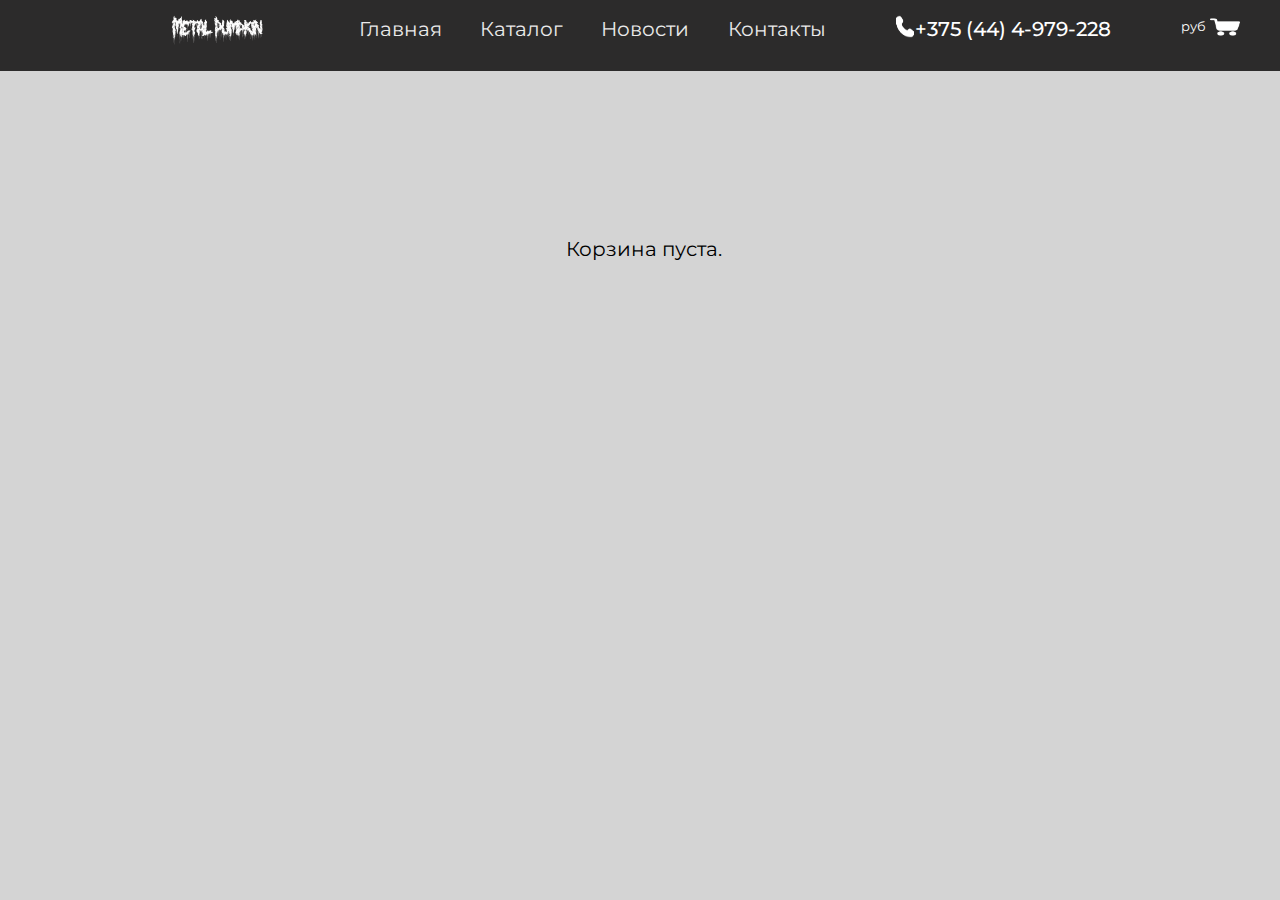
==== cart.html @ 5694f73f "luto nasral" ====
<!DOCTYPE html>
<html>
    <head>
        <meta charset="utf-8" />
        <meta name="viewport" content="width=device-width" />
        <link
            rel="stylesheet"
            href="css/cart.css"
            type="text/css"
            media="screen"
            charset="utf-8"
        />
        <title>cart</title>
    </head>
    <body>
        <header>
            <nav class="navbar">
                <div class="container">
                    <img class="navbar__logo" src="images/logo.png" alt="" />

                    <a class="navbar__toggle-button" href="#">
                        <span class="bar"></span>
                        <span class="bar"></span>
                        <span class="bar"></span>
                    </a>
                </div>
                <div class="navbar-wrap">
                    <ul class="menu">
                        <li>
                            <a class="menu__link" href="index.html">Главная</a>
                        </li>
                        <li>
                            <a class="menu__link" href="catalog.html"
                                >Каталог</a
                            >
                        </li>

                        <li></li>
                        <li>
                            <a class="menu__link" href="news.html">Новости</a>
                        </li>
                        <li>
                            <a class="menu__link" href="contact-info.html"
                                >Контакты</a
                            >
                        </li>

                        <img
                            class="menu__phone_image"
                            src="images/telephone-white.png"
                            alt=""
                        />
                        <a href="" class="menu__phone">+375 (44) 4-979-228</a>
                        <li class="menu__counter">
                            <p id="counter">0.00</p>
                            <small>руб</small>
                            <a href="cart.html">
                                <img
                                    src="images/shopping-cart-white.png"
                                    class="menu__shopping-card"
                                />
                            </a>
                        </li>
                    </ul>
                </div>
            </nav>
        </header>
        <div class="cart-body">
            <div class="items"></div>
        </div>
        <script src="js/cart.js"></script>
    </body>
</html>
---- css/cart.css ----
@import url("https://fonts.googleapis.com/css2?family=Montserrat:wght@100;300;400;500;600;700&display=swap");
* {
  margin: 0;
  padding: 0;
  text-decoration: none;
  color: #fff;
  -webkit-box-sizing: border-box;
          box-sizing: border-box;
}

body {
  position: relative;
  font-family: "Montserrat", sans-serif;
  font-size: 16px;
  line-height: 1.4;
  background-color: #d4d4d4;
  min-width: 320px;
  overflow-x: hidden;
  height: auto;
  height: 100vh;
}
body li {
  list-style: none;
}

.navbar {
  background: #2c2b2b;
  display: -webkit-box;
  display: -ms-flexbox;
  display: flex;
  -webkit-box-align: center;
      -ms-flex-align: center;
          align-items: center;
  -webkit-box-orient: horizontal;
  -webkit-box-direction: normal;
      -ms-flex-direction: row;
          flex-direction: row;
}
.navbar .container .navbar__logo {
  max-width: 103px;
  margin-left: 13vw;
}
.navbar .container .navbar__toggle-button {
  position: absolute;
  top: 0.75rem;
  right: 1rem;
  display: none;
  -webkit-box-orient: vertical;
  -webkit-box-direction: normal;
      -ms-flex-direction: column;
          flex-direction: column;
  -webkit-box-pack: justify;
      -ms-flex-pack: justify;
          justify-content: space-between;
  width: 30px;
  height: 21px;
}
.navbar .container .navbar__toggle-button .bar {
  height: 3px;
  width: 100%;
  background-color: #fff;
  border-radius: 10px;
}

ul {
  display: -webkit-box;
  display: -ms-flexbox;
  display: flex;
}
ul li {
  list-style: none;
}

.navbar-wrap {
  margin: 0 0 12px 70px;
  display: -webkit-box;
  display: -ms-flexbox;
  display: flex;
  -webkit-box-orient: horizontal;
  -webkit-box-direction: normal;
      -ms-flex-flow: row nowrap;
          flex-flow: row nowrap;
  -webkit-box-align: center;
      -ms-flex-align: center;
          align-items: center;
}
.navbar-wrap .menu .menu__link {
  font-size: 20px;
  padding: 1.2rem;
  opacity: 0.9;
}
.navbar-wrap .menu .menu__link:hover {
  opacity: 1;
}

.menu__phone_image {
  margin-left: 50px;
  max-width: 20px;
  max-height: 23px;
}

.menu__phone {
  font-size: 20px;
  font-weight: 500;
}

.menu__counter {
  margin-left: 70px;
  position: relative;
}
.menu__counter #counter {
  display: inline;
}
.menu__counter .menu__shopping-card {
  margin-bottom: -5px;
  display: inline;
  max-width: 30px;
  max-height: 60px;
}

footer {
  position: relative;
  height: 118.8px;
  background-color: #2c2b2b !important;
  background: url("/images/logo.png") center no-repeat;
  background-size: 30% 130%;
}
footer .footer-info {
  position: absolute;
  top: 50%;
  left: 5%;
}
footer .footer-info .footer__image {
  max-width: 2%;
  max-height: 2%;
}
footer .footer-info_right {
  position: absolute;
  top: 50%;
  left: 80%;
}
footer .footer-info_right .footer__image {
  max-width: 8%;
  max-height: 8%;
}
footer .footer-info_bottom {
  position: absolute;
  top: 72%;
  left: 42%;
}

@media (max-width: 768px) {
  .navbar .container .navbar__toggle-button {
    display: -webkit-box;
    display: -ms-flexbox;
    display: flex;
  }

  .navbar-wrap {
    display: none;
  }

  .active {
    display: block;
  }
  .active .navbar-wrap {
    display: block;
  }
  .active .navbar-wrap .menu {
    display: block;
  }
  .active .navbar-wrap .menu .menu__phone {
    display: none;
  }
  .active .navbar-wrap .menu .menu__counter {
    display: none;
  }
  .active .navbar-wrap .menu .menu__phone_image {
    display: none;
  }
  .active .navbar-wrap .menu .menu__link {
    display: block;
  }

  footer .footer-info_right {
    position: relative;
    display: block;
    top: 80%;
    left: 30%;
  }
  footer .footer-info_right .footer__image {
    max-width: 2vw;
    max-height: 10%;
  }
  footer .footer-info_bottom {
    display: none;
    top: 75%;
    left: 32%;
  }
  footer .footer-info {
    top: 65%;
    left: 30%;
    display: block;
  }
}
@media (max-width: 575px) {
  .navbar .container .navbar__toggle-button {
    display: -webkit-box;
    display: -ms-flexbox;
    display: flex;
  }

  .navbar-wrap {
    display: none;
  }

  .active {
    display: block;
  }
  .active .navbar-wrap {
    display: block;
  }
  .active .navbar-wrap .menu {
    display: block;
  }
  .active .navbar-wrap .menu .menu__phone {
    display: none;
  }
  .active .navbar-wrap .menu .menu__counter {
    display: none;
  }
  .active .navbar-wrap .menu .menu__phone_image {
    display: none;
  }
  .active .navbar-wrap .menu .menu__link {
    display: block;
  }
}
#counter {
  color: #fff;
}

p {
  text-align: center;
  color: black;
}

.cart-body {
  margin: 5vw 5vw 10vw 13vw;
}
.cart-body .items {
  display: -webkit-box;
  display: -ms-flexbox;
  display: flex;
  -webkit-box-orient: horizontal;
  -webkit-box-direction: normal;
      -ms-flex-direction: row;
          flex-direction: row;
  -ms-flex-wrap: wrap;
      flex-wrap: wrap;
  -webkit-box-pack: start;
      -ms-flex-pack: start;
          justify-content: flex-start;
  -webkit-box-align: center;
      -ms-flex-align: center;
          align-items: center;
  -webkit-column-gap: 20px;
     -moz-column-gap: 20px;
          column-gap: 20px;
  row-gap: 50px;
}
.cart-body .items .empty {
  margin-left: 31.2vw;
  margin-top: 100px;
  color: black;
  text-align: center;
  font-size: 20px;
  font-weight: 400;
}
.cart-body .items .items__product {
  position: relative;
  list-style: none;
}
.cart-body .items .items__product img {
  max-width: 248px;
  max-height: 250px;
}
.cart-body .items .items__product .product__image {
  z-index: -1;
}
.cart-body .items .items__product .product__caption {
  color: black;
}
.cart-body .items .items__product .product__amount {
  color: black;
}
.cart-body .items .items__product .product__delete {
  position: absolute;
  top: 0%;
  left: 0%;
  background-color: #940000;
  border: none;
  padding: 5px 10px 5px 10px;
}
.cart-body .items .items__product .product__purchase {
  position: absolute;
  background-color: #940000;
  padding: 5px 20px 5px 20px;
  border-radius: 10px;
  font-size: 20px;
  left: 29%;
}
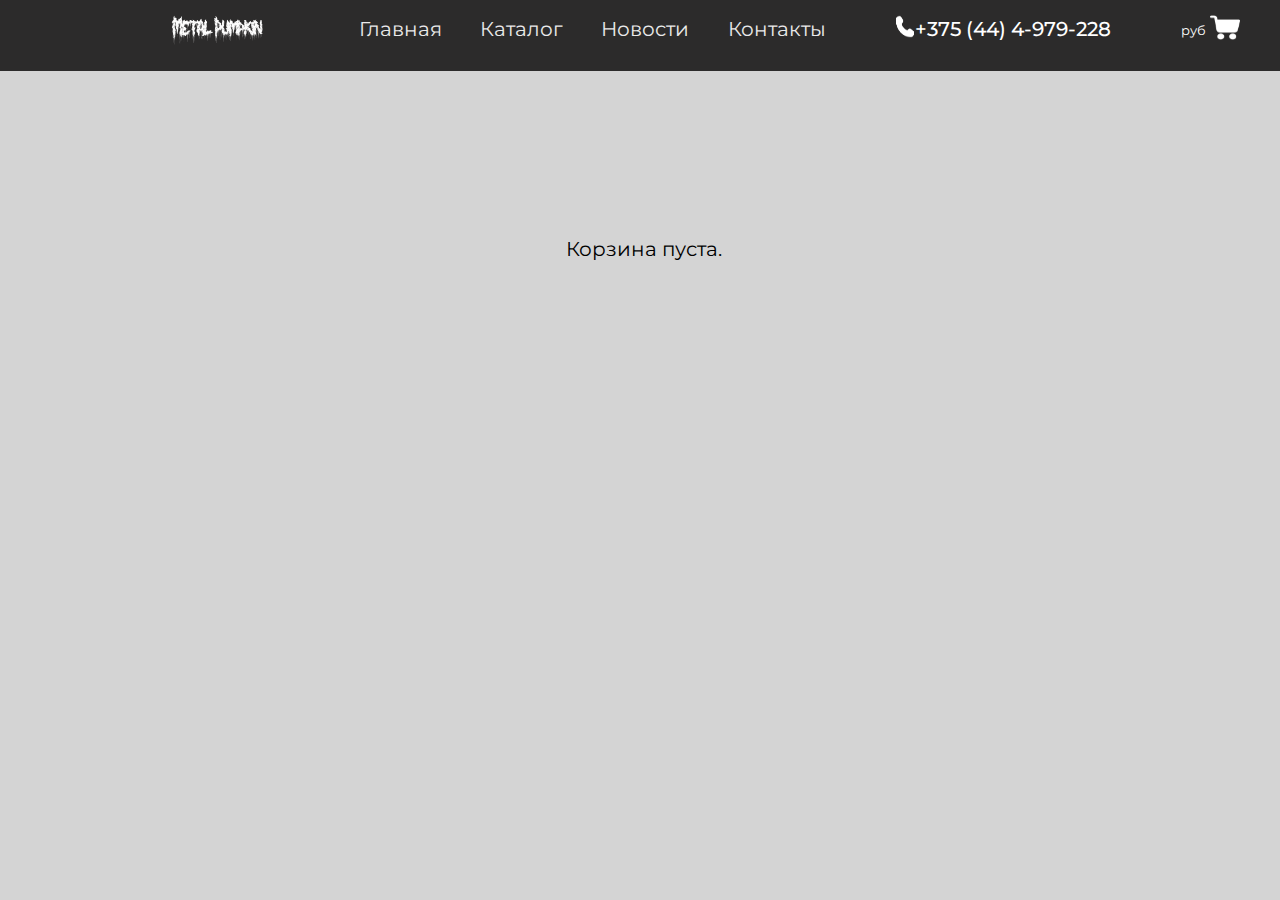
==== commit 18082a07: "final version" ====
--- a/cart.html
+++ b/cart.html
@@ -16,13 +16,16 @@
         <header>
             <nav class="navbar">
                 <div class="container">
-                    <img class="navbar__logo" src="images/logo.png" alt="" />
-
+                    <img
+                        class="navbar__logo"
+                        src="images/logo.png"
+                        alt="unable to load image"
+                    />
                     <a class="navbar__toggle-button" href="#">
                         <span class="bar"></span>
                         <span class="bar"></span>
-                        <span class="bar"></span>
-                    </a>
+                        <span class="bar"></span
+                    ></a>
                 </div>
                 <div class="navbar-wrap">
                     <ul class="menu">
@@ -34,8 +37,6 @@
                                 >Каталог</a
                             >
                         </li>
-
-                        <li></li>
                         <li>
                             <a class="menu__link" href="news.html">Новости</a>
                         </li>
@@ -48,7 +49,7 @@
                         <img
                             class="menu__phone_image"
                             src="images/telephone-white.png"
-                            alt=""
+                            alt="unable to load image"
                         />
                         <a href="" class="menu__phone">+375 (44) 4-979-228</a>
                         <li class="menu__counter">
@@ -61,13 +62,18 @@
                                 />
                             </a>
                         </li>
+                        <li class="menu__counter-mobile">
+                            <a href="cart.html"> Корзина </a>
+                        </li>
                     </ul>
                 </div>
             </nav>
         </header>
+
         <div class="cart-body">
             <div class="items"></div>
         </div>
         <script src="js/cart.js"></script>
+        <script src="js/toggle-button.js"></script>
     </body>
 </html>
--- a/css/cart.css
+++ b/css/cart.css
@@ -115,15 +115,17 @@
   margin-bottom: -5px;
   display: inline;
   max-width: 30px;
-  max-height: 60px;
+  height: 25px;
+}
+
+.menu__counter-mobile {
+  display: none;
 }
 
 footer {
   position: relative;
   height: 118.8px;
   background-color: #2c2b2b !important;
-  background: url("/images/logo.png") center no-repeat;
-  background-size: 30% 130%;
 }
 footer .footer-info {
   position: absolute;
@@ -131,8 +133,14 @@
   left: 5%;
 }
 footer .footer-info .footer__image {
-  max-width: 2%;
+  max-width: 4%;
   max-height: 2%;
+}
+footer .footer__logo {
+  position: absolute;
+  left: 44%;
+  max-width: 200px;
+  max-height: 100px;
 }
 footer .footer-info_right {
   position: absolute;
@@ -150,11 +158,20 @@
 }
 
 @media (max-width: 768px) {
+  .navbar .container .menu__counter-mobile {
+    display: inline;
+  }
   .navbar .container .navbar__toggle-button {
     display: -webkit-box;
     display: -ms-flexbox;
     display: flex;
   }
+  .navbar .container .hidden nabvbar__toggle-button {
+    display: none;
+  }
+  .navbar .container .navbar__close {
+    display: none;
+  }
 
   .navbar-wrap {
     display: none;
@@ -165,6 +182,7 @@
   }
   .active .navbar-wrap {
     display: block;
+    margin: 0 auto;
   }
   .active .navbar-wrap .menu {
     display: block;
@@ -175,35 +193,53 @@
   .active .navbar-wrap .menu .menu__counter {
     display: none;
   }
+  .active .navbar-wrap .menu .menu__counter-mobile {
+    display: block;
+    text-align: center;
+    font-size: 20px;
+    padding: 15px;
+    opacity: 0.9;
+  }
+  .active .navbar-wrap .menu .menu__counter-mobile:hover {
+    opacity: 1;
+  }
   .active .navbar-wrap .menu .menu__phone_image {
     display: none;
   }
   .active .navbar-wrap .menu .menu__link {
     display: block;
-  }
-
+    text-align: center;
+    border-top: 1px solid #c4c4c4;
+    border-bottom: 1px solid #c4c4c4;
+    border-radius: 3px;
+  }
+
+  footer .footer__logo {
+    left: 40%;
+  }
   footer .footer-info_right {
     position: relative;
     display: block;
     top: 80%;
-    left: 30%;
+    left: 35%;
+    font-size: 14px;
+    max-height: 7vh;
   }
   footer .footer-info_right .footer__image {
-    max-width: 2vw;
-    max-height: 10%;
+    max-width: 3vw;
+    max-height: 8%;
   }
   footer .footer-info_bottom {
     display: none;
-    top: 75%;
-    left: 32%;
   }
   footer .footer-info {
-    top: 65%;
-    left: 30%;
-    display: block;
-  }
-}
-@media (max-width: 575px) {
+    display: block;
+    top: 60%;
+    left: 35%;
+    font-size: 14px;
+  }
+}
+@media (max-width: 480px) {
   .navbar .container .navbar__toggle-button {
     display: -webkit-box;
     display: -ms-flexbox;
@@ -233,7 +269,20 @@
     display: none;
   }
   .active .navbar-wrap .menu .menu__link {
-    display: block;
+    text-align: center;
+    display: block;
+  }
+}
+@media (max-width: 480px) and (max-width: 360px) {
+  footer .footer-info {
+    left: 20%;
+  }
+  footer .footer__logo {
+    left: 30%;
+  }
+  footer .footer-info_right {
+    left: 20%;
+    top: 75%;
   }
 }
 #counter {
@@ -279,14 +328,21 @@
 }
 .cart-body .items .items__product {
   position: relative;
-  list-style: none;
+}
+.cart-body .items .items__product:hover {
+  -webkit-transform: scale(101%) translateY(-1%);
+          transform: scale(101%) translateY(-1%);
+  -webkit-transition: all ease-in-out 0.3s;
+  transition: all ease-in-out 0.3s;
 }
 .cart-body .items .items__product img {
   max-width: 248px;
   max-height: 250px;
+  border-radius: 10px;
 }
 .cart-body .items .items__product .product__image {
-  z-index: -1;
+  width: 248px;
+  height: 300px;
 }
 .cart-body .items .items__product .product__caption {
   color: black;
@@ -309,4 +365,27 @@
   border-radius: 10px;
   font-size: 20px;
   left: 29%;
+}
+.cart-body .items .items__product .product__purchase:hover {
+  background-color: darkorange;
+  -webkit-transform: scale(105%);
+          transform: scale(105%);
+  -webkit-transition: all ease 0.3s;
+  transition: all ease 0.3s;
+}
+
+@media (max-width: 768px) {
+  .cart-body {
+    margin: 5vw 5vw 10vw 17vw;
+  }
+}
+@media (max-width: 575px) {
+  .cart-body {
+    margin: 5vw 5vw 10vw 28vw;
+  }
+}
+@media (max-width: 480px) {
+  .cart-body {
+    margin: 5vw 5vw 10vw 24vw;
+  }
 }